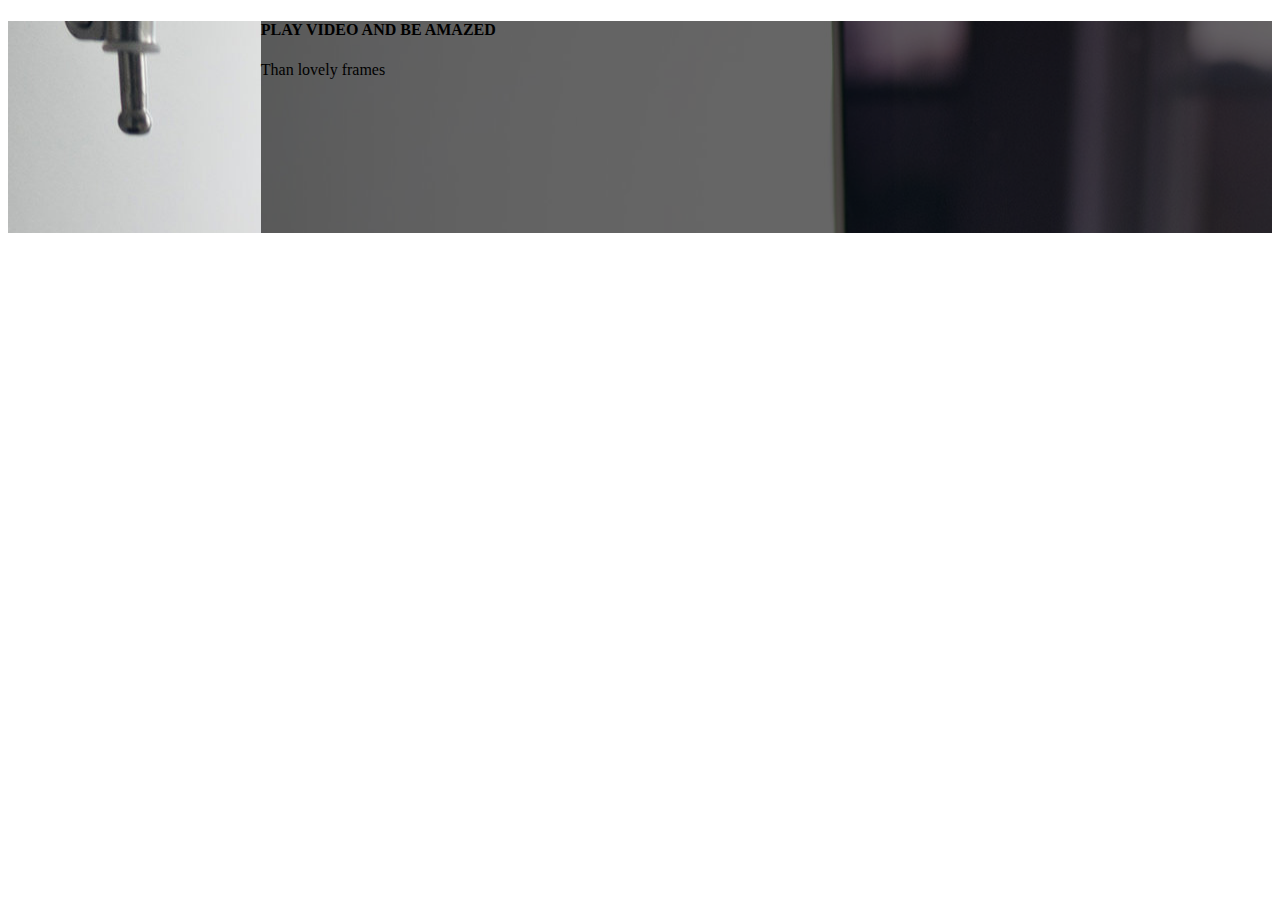
==== 2.html @ bfe7f5da "LEE 开始 2018-04-12" ====
<!DOCTYPE html>
<html>
	<head>
		<meta charset="UTF-8">
		<title></title>
		<style type="text/css">
			.bg{
				background: url(img/video-bg.jpg);
			}
			.yin_bg{
				width:80%;
				margin-left:20%;
				background: rgba(0,0,0,.6);
				
			}
		</style>
	</head>
	<body>
		<div class="bg">
			<div class="yin_bg">
				<div class="icon_text">
					
					    <span class="fa fa-play icon-play"></span>
						<h4>
					    	PLAY VIDEO AND BE AMAZED
				     	</h4>
					    <span>Than lovely frames</span>
				</div>
				<video>
					<source src=""></source>
				</video>
				
			</div>
		</div>
		<script type="text/javascript">
			var arr =[];
			arr[0] =0;
			arr[1] =1;
			arr[2] =2;
			console.log(arr);
		</script>
	</body>
</html>
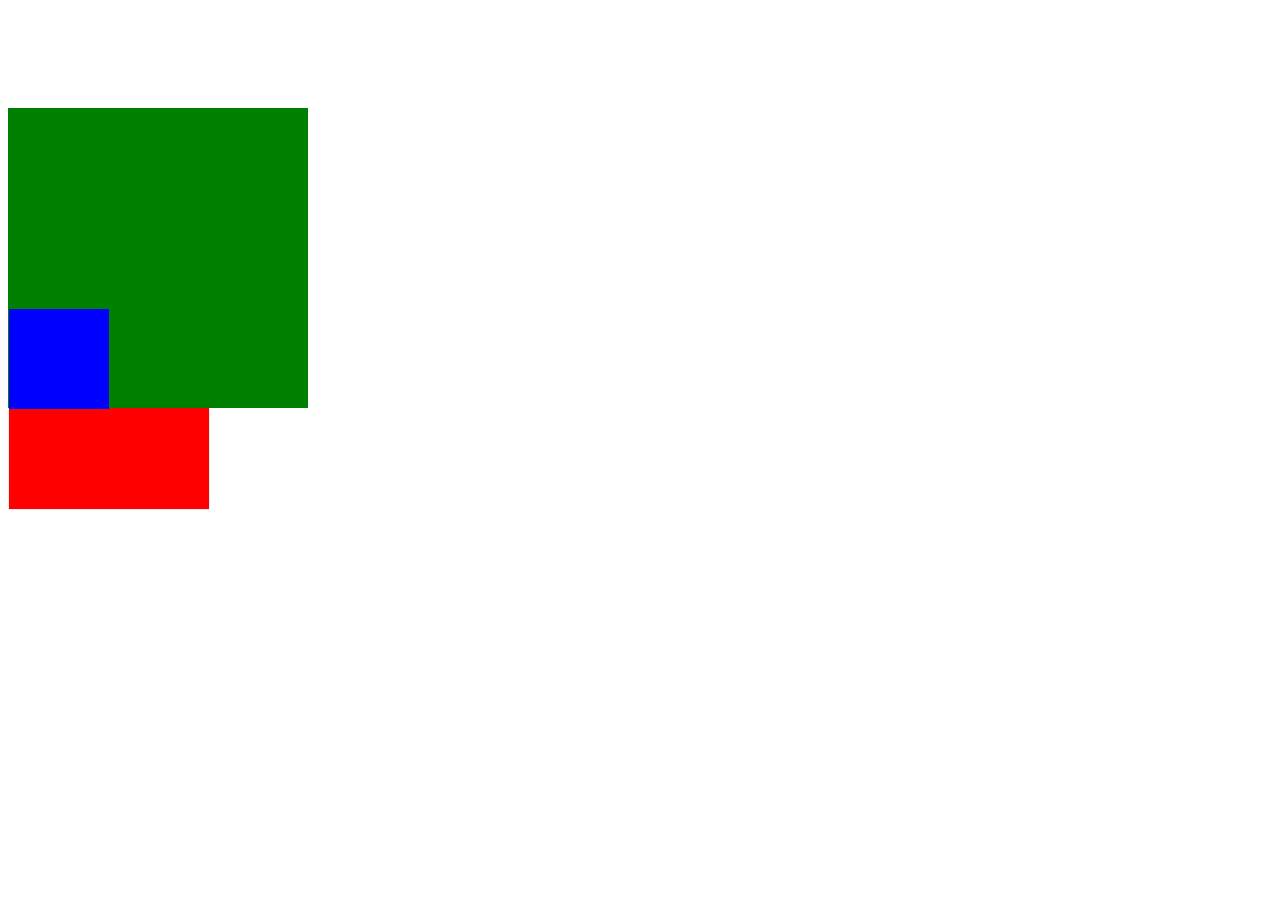
==== commit ac39b600: "LEE 完成了video的制作 下面是列表 2018-04-13" ====
--- a/2.html
+++ b/2.html
@@ -1,43 +1,52 @@
 <!DOCTYPE html>
-<html>
-	<head>
-		<meta charset="UTF-8">
-		<title></title>
-		<style type="text/css">
-			.bg{
-				background: url(img/video-bg.jpg);
-			}
-			.yin_bg{
-				width:80%;
-				margin-left:20%;
-				background: rgba(0,0,0,.6);
-				
-			}
-		</style>
-	</head>
-	<body>
-		<div class="bg">
-			<div class="yin_bg">
-				<div class="icon_text">
-					
-					    <span class="fa fa-play icon-play"></span>
-						<h4>
-					    	PLAY VIDEO AND BE AMAZED
-				     	</h4>
-					    <span>Than lovely frames</span>
-				</div>
-				<video>
-					<source src=""></source>
-				</video>
-				
-			</div>
-		</div>
-		<script type="text/javascript">
-			var arr =[];
-			arr[0] =0;
-			arr[1] =1;
-			arr[2] =2;
-			console.log(arr);
-		</script>
-	</body>
-</html>
+<html lang="en">
+<head>
+	<meta charset="UTF-8">
+	<title>Document</title>
+	<style type="text/css">
+		.insert{
+			position: relative;
+			z-index:100;
+			background: green;
+			width:300px;
+			height:300px;
+			top:100px;
+		}
+		.parent{
+			/*position:relative;
+            z-index: 1000;*/
+			width:200px;
+			height:200px;
+			/*left:0;
+            top:-50px;*/
+			border:1px solid #eee;
+		}
+		.subbottom{
+			position:relative;
+			z-index: 50;
+			width:200px;
+			height:200px;
+			background: red;
+			top:-100px;
+			left:0;
+
+		}
+		.subtop{
+			position: relative;
+			z-index:1100;
+			width:100px;
+			height:100px;
+			left:0;
+			top:0;
+			background: blue;
+		}
+	</style>
+</head>
+<body>
+<div class="insert"></div>
+<div class="parent">
+	<div class="subtop"></div>
+	<div class="subbottom"></div>
+</div>
+</body>
+</html>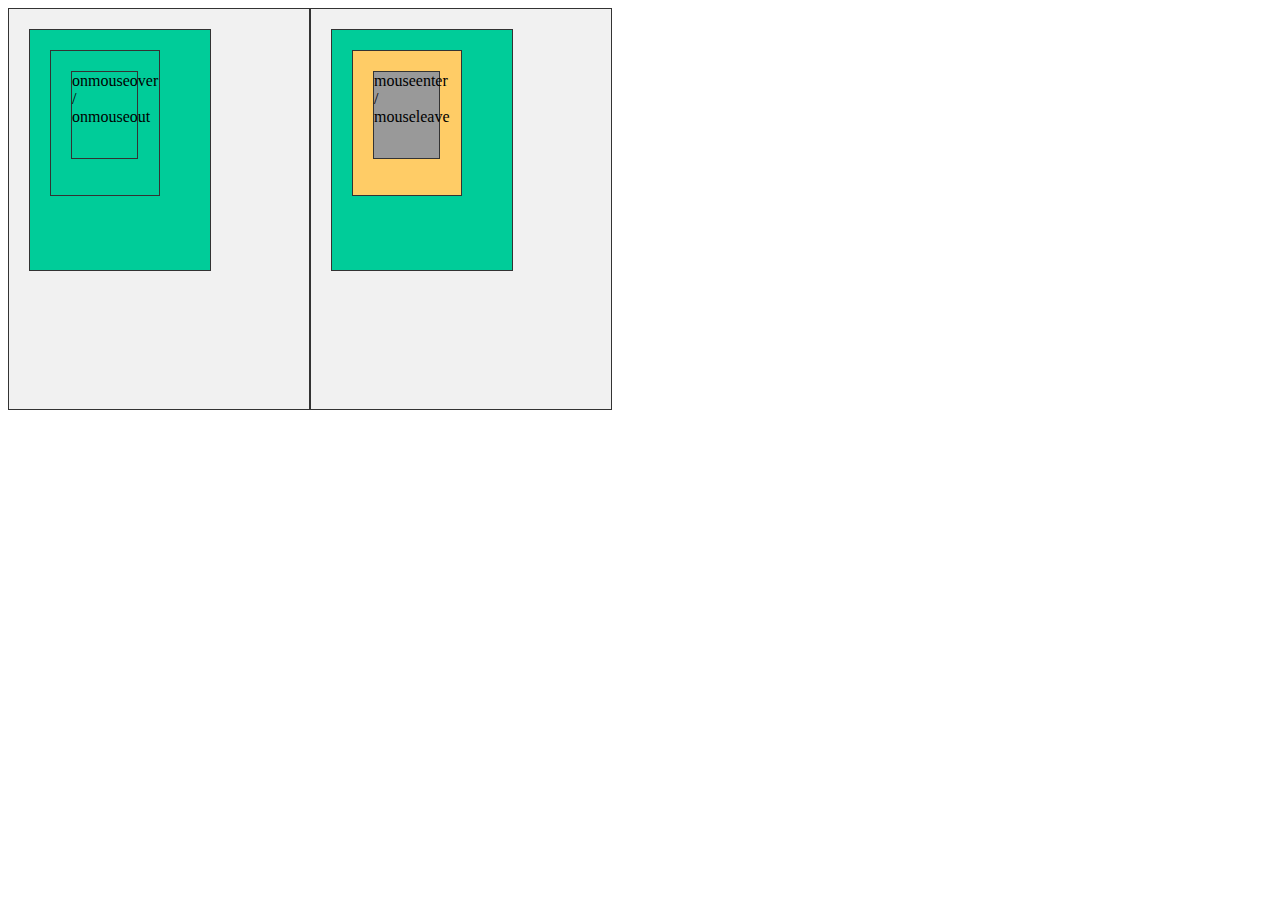
==== commit 0fa1edca: "lee 页面整体（过渡效果和布局）" ====
--- a/2.html
+++ b/2.html
@@ -1,52 +1,132 @@
-<!DOCTYPE html>
-<html lang="en">
+
+<!DOCTYPE html PUBLIC "-//W3C//DTD XHTML 1.0 Transitional//EN" "http://www.w3.org/TR/xhtml1/DTD/xhtml1-transitional.dtd">
+<html xmlns="http://www.w3.org/1999/xhtml">
 <head>
-	<meta charset="UTF-8">
-	<title>Document</title>
-	<style type="text/css">
-		.insert{
-			position: relative;
-			z-index:100;
-			background: green;
-			width:300px;
-			height:300px;
-			top:100px;
-		}
-		.parent{
-			/*position:relative;
-            z-index: 1000;*/
-			width:200px;
-			height:200px;
-			/*left:0;
-            top:-50px;*/
-			border:1px solid #eee;
-		}
-		.subbottom{
-			position:relative;
-			z-index: 50;
-			width:200px;
-			height:200px;
-			background: red;
-			top:-100px;
-			left:0;
+	<meta http-equiv="Content-Type" content="text/html; charset=utf-8" />
+	<title>无标题文档</title>
+	<script>
+		window.onload = function(){
+			var oBox1 = document.getElementById("box1")
+			var oBox2 = document.getElementById("box2")
+
+			oBox1.onmouseover = function(e){ // mouseenter // onmouseover
+				e = e||window.event
+				target = e.target || e.srcElement
+
+				if(target.className=="a"){
+					//alert("a")
+					target.style.background = "red"
+				}else if(target.className=="b"){
+					//alert("b")
+					target.style.background = "blue"
+				}else if(target.className=="c"){
+					//alert("c")
+					target.style.background = "pink"
+				}
+
+			}
+			oBox1.onmouseout = function(e){ // mouseleave // onmouseout
+				e = e||window.event
+				target = e.target || e.srcElement
+				if(target.className=="a"){
+					//alert("a")
+					target.style.background = ""
+				}else if(target.className=="b"){
+					//alert("b")
+					target.style.background = ""
+				}else if(target.className=="c"){
+					//alert("c")
+					target.style.background = ""
+				}
+
+			}
+
+			/*
+			 1. 鼠标移入指定事件源,对应触发颜色设置。
+			 2. 鼠标移入子元素，会触发父元素的 onmouseout 事件。
+			 3. // 如何解决???
+
+			 */
+
+
+			/*
+			 mouseenter 替代 onmouseover
+			 mouseleave 替代  onmouseout
+			 // 无效!!
+			 */
+			oBox2.mouseenter = function(e){ // mouseenter // onmouseover
+				e = e||window.event
+				target = e.target || e.srcElement
+
+				if(target.className=="a"){
+					//alert("a")
+					target.style.background = "red"
+				}else if(target.className=="b"){
+					//alert("b")
+					target.style.background = "blue"
+				}else if(target.className=="c"){
+					//alert("c")
+					target.style.background = "pink"
+				}
+
+			}
+			oBox2.mouseleave = function(e){ // mouseleave // onmouseout
+				e = e||window.event
+				target = e.target || e.srcElement
+				if(target.className=="a"){
+					//alert("a")
+					target.style.background = ""
+				}else if(target.className=="b"){
+					//alert("b")
+					target.style.background = ""
+				}else if(target.className=="c"){
+					//alert("c")
+					target.style.background = ""
+				}
+
+			}
 
 		}
-		.subtop{
-			position: relative;
-			z-index:1100;
-			width:100px;
-			height:100px;
-			left:0;
-			top:0;
-			background: blue;
-		}
+	</script>
+
+	<style>
+		#box1,#box2{ width:300px; height:400px; border: solid 1px #333; background:#f1f1f1; float:left;}
+		.a,.b,.c{ width:60%; height:60%; border: solid 1px #333; margin:20px;}
+
+		.a{ background:#0C9;}
+		.b{ background:#FC6;}
+		.c{ background:#999;}
+
 	</style>
 </head>
+
 <body>
-<div class="insert"></div>
-<div class="parent">
-	<div class="subtop"></div>
-	<div class="subbottom"></div>
+<div id="box1">
+	<div class="a">
+		<div class="a">
+			<div class="a">
+				onmouseover / onmouseout
+			</div>
+		</div>
+	</div>
 </div>
+<div id="box2">
+	<div class="a">
+		<div class="b">
+			<div class="c">
+				mouseenter / mouseleave
+			</div>
+		</div>
+	</div>
+</div>
+
 </body>
-</html>+</html>
+
+
+
+
+
+
+
+
